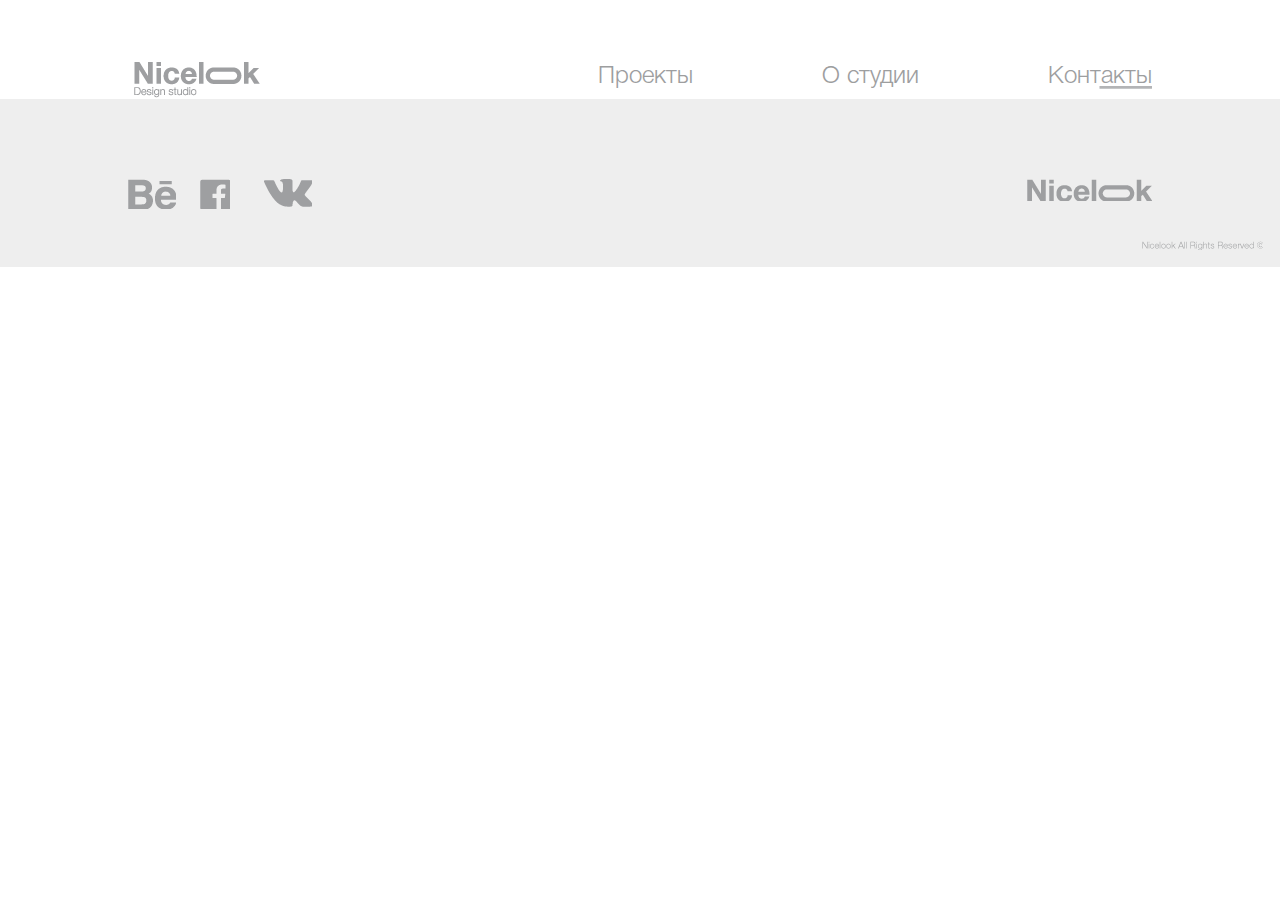
==== kontakts.html @ 3d55cfb8 "1" ====
<!DOCTYPE html PUBLIC "-//W3C//DTD XHTML 1.0 Transitional//EN" 
"http://www.w3.org/TR/xhtml1/DTD/xhtml1-transitional.dtd">
<html xmlns="http://www.w3.org/1999/xhtml">
<head>
<meta http-equiv="Content-Type" content="text/html; charset=utf-8" />


<link rel="stylesheet" type="text/css" href="style/reset.css" />
<link rel="stylesheet" type="text/css" href="style/look.css" />
<link rel="stylesheet" type="text/css" href="style/responsive.css" />
<link rel="stylesheet" type="text/css" href="style/style.css" />
<link rel="stylesheet" href="nivo-zoom.css" type="text/css" media="screen" />



<title>Untitled Document</title>
</head>
<body>
	<div class="wrapper">
		<div class="container">
			<div class="top-header">
				<img class="logo" src="images/logo.png">
				</ul>
					<ul class="menu">
					<li ><a href="index.html">Проекты</a></li>
					<li><a href="studio.html">О студии</a></li>
					<li class="active"><a href="kontakts.html">Контакты</a></li>
				</ul>
			
			</div>
		</div>			
	</div>
				






	<footer class="row">
		<div class="container row">
			<div class="col-6 left">
				<ul class="social">
					<li class="be"><a href="https://www.behance.net/prannychuk"></a></li>
					<li class="fb"><a href="#"></a></li>
					<li class="vk"><a href="#"></a></li>
				</ul>
			</div>
			<div class="col-6 right">
				<div class="logo-end"><img src="images/nice.png"></div>
			</div>
		</div>
		<div class="footer-bottom">
			<div class="foot"><img src="images/foot.png"></div>
		</div>
	</footer>
</body>
</html>
---- style/look.css ----
*, *:before, *:after {
  -webkit-box-sizing: border-box;
  -moz-box-sizing: border-box;
  box-sizing: border-box;
}

.col-1, .col-2, .col-3, .col-4, .col-5, .col-6, .col-7, .col-8, .col-9, .col-10, .col-11, .col-12 {
	float: left;
	position: relative;
	min-height: 1px;
}

.col-12 {
  width: 100% !important;
}
.col-11 {
  width: 91.66666667%;
}
.col-10 {
  width: 83.33333333%;
}
.col-9 {
  width: 75%;
}
.col-8 {
  width: 66.66666667%;
}
.col-7 {
  width: 58.33333333%;
}
.col-6 {
  width: 50%;
}
.col-5 {
  width: 41.66666667%;
}
.col-4 {
  width: 33.33333333%;
}
.col-3 {
  width: 25%;
}
.col-2 {
  width: 16.66666667%;
}
.col-1 {
  width: 8.33333333%;
}


.offset-12 {
margin-left: 100%;
}
.offset-11 {
  margin-left: 91.66666667%;
}
.offset-10 {
  margin-left: 83.33333333%;
}
.offset-9 {
  margin-left: 75%;
}
.offset-8 {
  margin-left: 66.66666667%;
}
.offset-7 {
  margin-left: 58.33333333%;
}
.offset-6 {
  margin-left: 50%;
}
.offset-5 {
  margin-left: 41.66666667%;
}
.offset-4 {
  margin-left: 33.33333333%;
}
.offset-3 {
  margin-left: 25%;
}
.offset-2 {
  margin-left: 16.66666667%;
}
.offset-1 {
  margin-left: 8.33333333%;
}
.offset-0 {
  margin-left: 0;
}

.center{
  text-align: center !important;
}

.left{
  text-align: left !important;
}

.right{
  text-align: right !important;
}

.justify{
  text-align: justify !important;
}

.pull-right{
  float: right !important;
}

.pull-left{
  float: left !important;
}

.row:before, .fix-block:before,
.row:after, .fix-block:after {
    content: " ";
    display: table;
}

.row:after, .fix-block:after{
  clear: both;
}

.fluid-block{
  display: inline-block;
  width: 100%;
}


.middle{
    white-space: nowrap;
}

.middle:before {
    content: '';
    display: inline-block;
    height: 100%;
    vertical-align: middle;
}

.middle > *{
   vertical-align: middle;
   display: inline-block;
}
---- style/responsive.css ----
@media screen and (max-width: 1023px) {
	body .container {
		width: 800px;
	}
}

@media screen and (max-width: 959px) {
	body .container {
		width: 600px;
	}
}

@media screen and (max-width: 767px) {
	body .container {
		width: 500px;
	}
}

@media screen and (max-width: 640px) {

}

@media screen and (max-width: 479px) {

}
---- style/style.css ----
*{
	margin:0; padding:0;

}

@font-face {
    font-family: helveticaneuecyr-light; 
    src: url(fonts/helveticaneuecyr-light.otf) 
}

body {
	font-family: helveticaneuecyr-light;
}

.wrapper{
	width: 100%;
	margin: auto;
}

.container {
	width: 1024px;
	margin: auto;
}

.top-header{
	display: inline-block;
	width: 100%;
	text-align: right;
	margin-top: 50px;
}

.header{
	 width:1280px; 
	 margin:0 auto;
	 overflow: hidden;
}

.logo{
	float:left;
}
.menu{
	display: inline-block;
	margin-top: 15px;
}
.menu li{
	
	display: inline-block;
	margin: 0  0 0 125px;

}
		
.menu li a{
		overflow:hidden;
	display: block; 
	vertical-align: middle; 
	display: table-cell;
	font: 24px helveticaneuecyr-light, Verdana, Geneva, sans-serif; 
	color: #9D9E9F; 
	text-decoration: none;


}

.menu li:hover a{
	font-weight: bold;
	color: #9D9E9F; 
}

.menu .active{
	background: url(../images/logo-bg.png) bottom right no-repeat;  
	font: 20px bold helveticaneuecyr-ligh, Verdana, Geneva, sans-serif; 
	color: #9D9E9F;  
	
}

.content-container {
	margin-top: 50px;
	margin-bottom: 125px;
}

.content-container .row {
	margin: 0 -3px;
}

.content-container .col-6 {
	position: relative;
	padding: 3px;
}

.img-block {
	overflow:hidden;
	width: 100%;
	display: inline-block;
}

.text-block {
	position: absolute;
	top: 45px;
	left: 45px;
}

.text-block	p {
	text-transform: uppercase;
	font-size: 24px;
	color: #9D9E9F;
}

.img-block img {
 -moz-transition: all 2s ease-out;
 -o-transition: all 2s ease-out;
 -webkit-transition: all 2s ease-out;
 transition: all 2s ease-out;
 }
 
.img-block img:hover{
 -webkit-transform: scale(1.2);
 -moz-transform: scale(1.2);
 -o-transform: scale(1.2);
 transform: scale(1.2);
 }

footer{
	background: #EEEEEE; 
	width: 100%;
	display: block;
}

footer .container{
	display: block;
	margin: auto;
	padding-top: 80px;
}

.social{
	display:inline-block;
}

.social li a{
	height: 30px;
	display: block;
	background-repeat: no-repeat;
	padding: 20px;
	text-align: left;
}

.social li {
	display: inline-block;
}

.be a{
	background-image: url(../images/be.png);
	width: 48px;
	margin-right: 20px;
}
.fb a{
	background-image: url(../images/fb.png);
	width: 30px;
	margin-right: 20px;
}
.vk a{
	background-image: url(../images/vk.png);
	width: 48px;

}

.logo-end{
	position: relative;
}

.footer-bottom{
	text-align: right;
	padding: 17px;
}

.foot{
	display: inline-block;
}
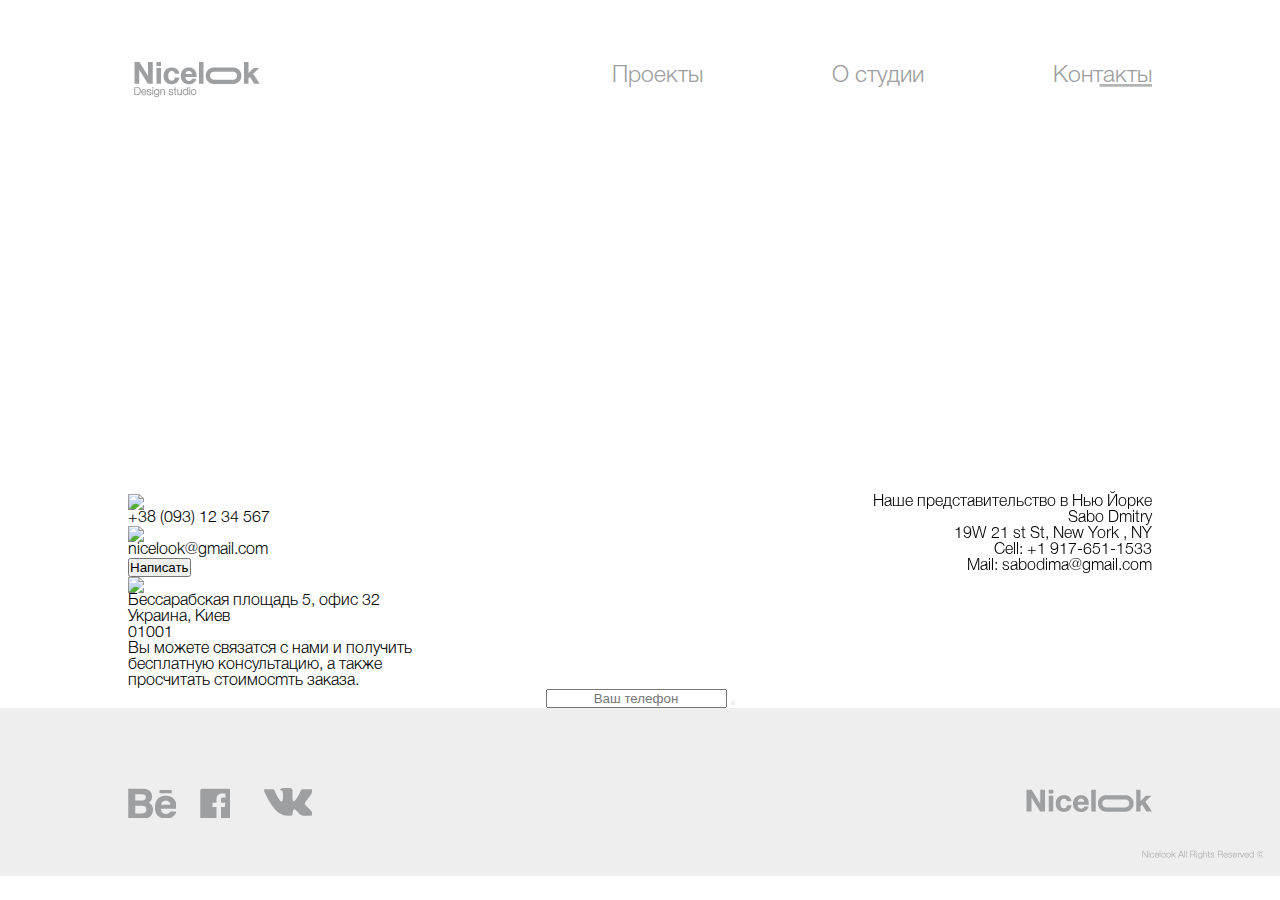
==== commit c6fe3501: "Added files via upload" ====
--- a/kontakts.html
+++ b/kontakts.html
@@ -4,12 +4,14 @@
 <head>
 <meta http-equiv="Content-Type" content="text/html; charset=utf-8" />
 
-
+<link rel="stylesheet" href="style/fonts/stylesheet.css" type="text/css"  />
 <link rel="stylesheet" type="text/css" href="style/reset.css" />
 <link rel="stylesheet" type="text/css" href="style/look.css" />
+<link rel="stylesheet" href="style/kontakts.css" type="text/css"  />
 <link rel="stylesheet" type="text/css" href="style/responsive.css" />
 <link rel="stylesheet" type="text/css" href="style/style.css" />
 <link rel="stylesheet" href="nivo-zoom.css" type="text/css" media="screen" />
+
 
 
 
@@ -26,17 +28,62 @@
 					<li><a href="studio.html">О студии</a></li>
 					<li class="active"><a href="kontakts.html">Контакты</a></li>
 				</ul>
-			
+			<div class="map">			
+				<iframe  src="https://www.google.com/maps/embed?pb=!1m14!1m8!1m3!1d20327.243933576523!2d30.522253!3d50.442861!3m2!1i1024!2i768!4f13.1!3m3!1m2!1s0x40d4ce558c94ba35%3A0xc3f89f9793a7446a!2z0JHQtdGB0YHQsNGA0LDQsdGB0YzQutCwINC_0LsuLCA1LCDQmtC40ZfQsiwg0KPQutGA0LDQuNC90LA!5e0!3m2!1sru!2sua!4v1459199592248" width="1024" height="395" frameborder="0" style="border:0" allowfullscreen></iframe>
+				</div>
+
+				<div class="contats-container row">
+					<div class="col-6 left contacts-block">
+						<div class="row contact">
+							<img  src="images/phone.png" class="icon">
+							<p>+38 (093) 12 34 567</p>
+						</div>
+						<div class="row contact">
+							<img  src="images/mail.png"  class="icon">
+							<p>nicelook@gmail.com</p>
+							<button class="border-btn">Написать</button>
+						</div>
+						<div class="row contact adress">
+							<img  src="images/location.png"  class="icon">
+							<div>
+								<p>Бессарабская площадь 5, офис 32</p>
+								<p>Украина, Киев</p>
+								<p>01001</p>
+							</div>
+						</div>
+						<div class="row contact info">
+							<div>
+								<p>Вы можете связатся с нами и получить</p>
+								<p>бесплатную консультацию, а также</p>
+								<p>просчитать стоимоcmть заказа.</p>
+							</div>
+						</div>
+					</div>
+					<div class="col-6 right">
+						<div class="filials">
+							<div>
+								<p>Наше представительство в Нью Йорке</p>
+							</div>
+							<div>
+								<p>Sabo Dmitry</p>
+								<p>19W 21 st St, New York , NY </p>
+							</div>
+							<div>
+								<p>Cell: +1 917-651-1533</p>
+								<p>Mail: sabodima@gmail.com</p>
+							</div>
+						</div>
+					</div>
+				</div>
+				<form action="form.php" method="POST" >
+					<div class="form row center">
+						<input  type="text" name="mytext" class="input center"  placeholder="Ваш телефон" >
+						<button type="submit" class="plane"></button>
+					</div>
+				</form>
 			</div>
 		</div>			
 	</div>
-				
-
-
-
-
-
-
 	<footer class="row">
 		<div class="container row">
 			<div class="col-6 left">
--- a/style/style.css
+++ b/style/style.css
@@ -54,7 +54,7 @@
 	display: block; 
 	vertical-align: middle; 
 	display: table-cell;
-	font: 24px helveticaneuecyr-light, Verdana, Geneva, sans-serif; 
+	font: 23px 'helveticaneuecyr-light', Verdana, Geneva, sans-serif; 
 	color: #9D9E9F; 
 	text-decoration: none;
 
@@ -101,7 +101,7 @@
 
 .text-block	p {
 	text-transform: uppercase;
-	font-size: 24px;
+	font-size: 22px;
 	color: #9D9E9F;
 }
 
